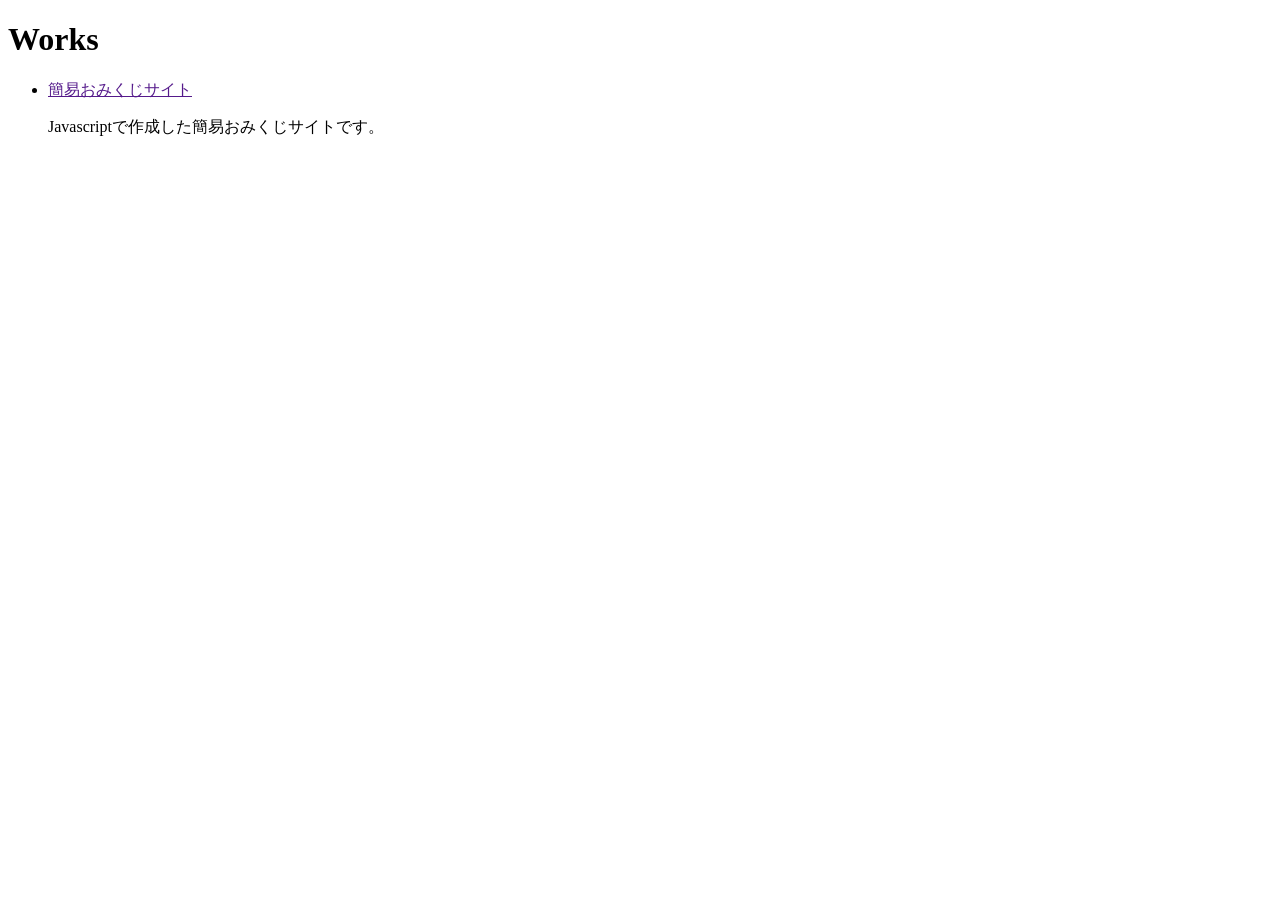
==== works.html @ 2947e671 "Update portfolio for better readability" ====
<!DOCTYPE html>
<html lang="ja">
<head>
  <meta charset="UTF-8">
  <meta name="viewport" content="width=device-width, initial-scale=1.0">
  <title>Works</title>
</head>
<body>
  <h1>Works</h1>
  <ul>
   <li>
     <a href="">簡易おみくじサイト</a>
     <p>Javascriptで作成した簡易おみくじサイトです。</p>
  </li>
</body>
</html>
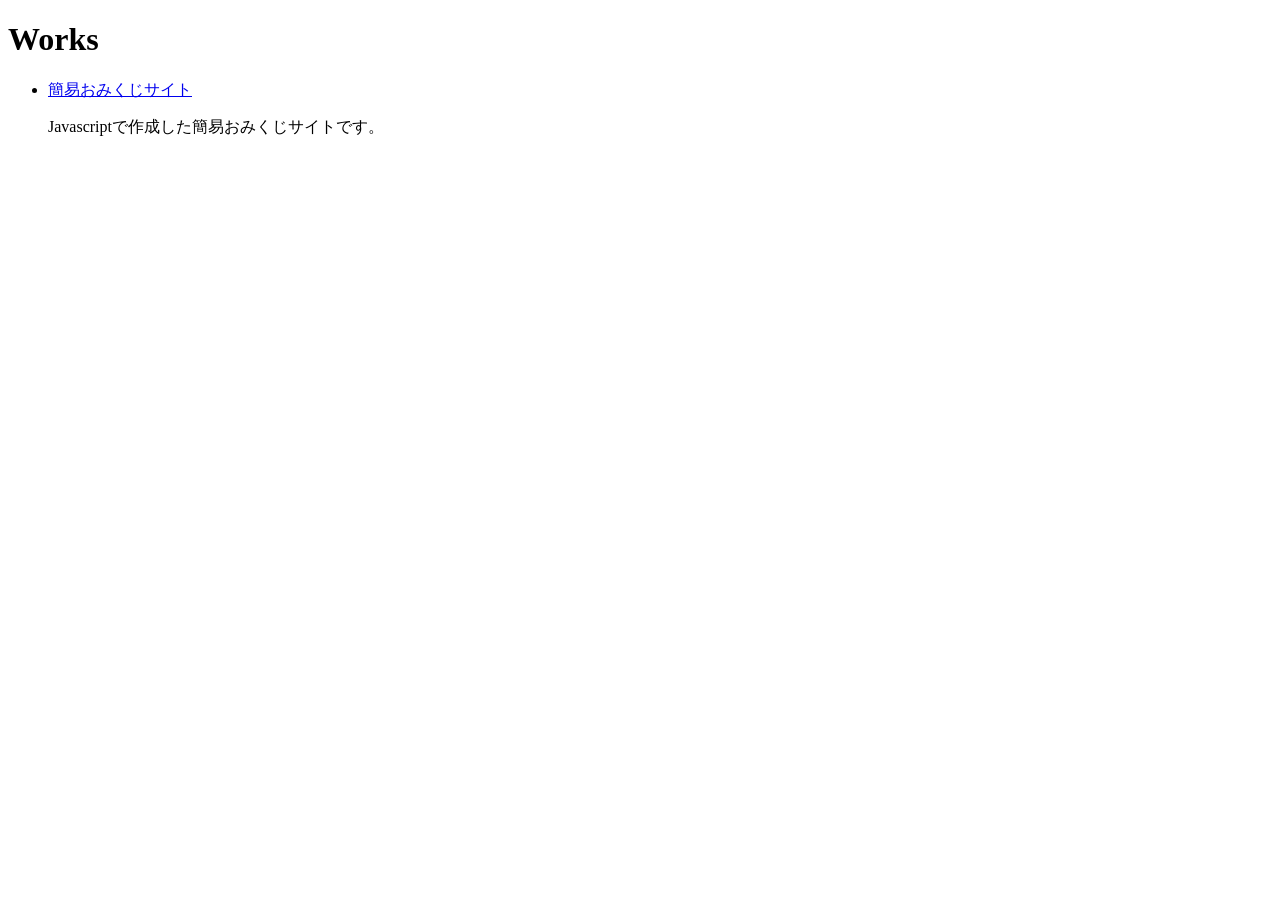
==== commit 31dc4b9b: "簡易おみくじサイトをリンク" ====
--- a/works.html
+++ b/works.html
@@ -9,7 +9,7 @@
   <h1>Works</h1>
   <ul>
    <li>
-     <a href="">簡易おみくじサイト</a>
+     <a href="Works/index.html">簡易おみくじサイト</a>
      <p>Javascriptで作成した簡易おみくじサイトです。</p>
   </li>
 </body>
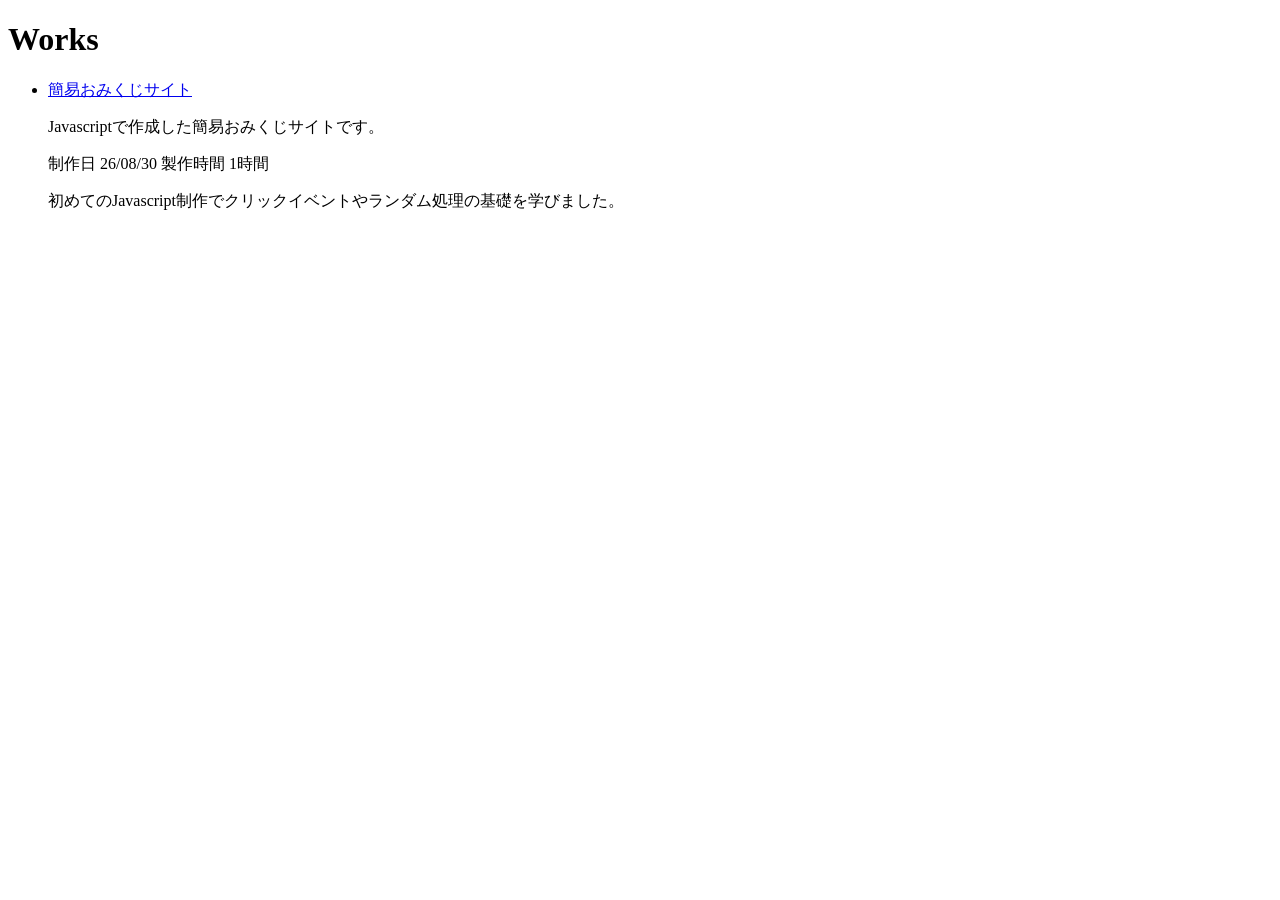
==== commit 90f09de0: "簡易おみくじサイトの制作メモを追加" ====
--- a/works.html
+++ b/works.html
@@ -10,7 +10,10 @@
   <ul>
    <li>
      <a href="Works/index.html">簡易おみくじサイト</a>
-     <p>Javascriptで作成した簡易おみくじサイトです。</p>
+     <p>Javascriptで作成した簡易おみくじサイトです。  </p>
+     <p>制作日 26/08/30  製作時間 1時間</p>
+     <p>初めてのJavascript制作でクリックイベントやランダム処理の基礎を学びました。</p>
+    
   </li>
 </body>
 </html>
